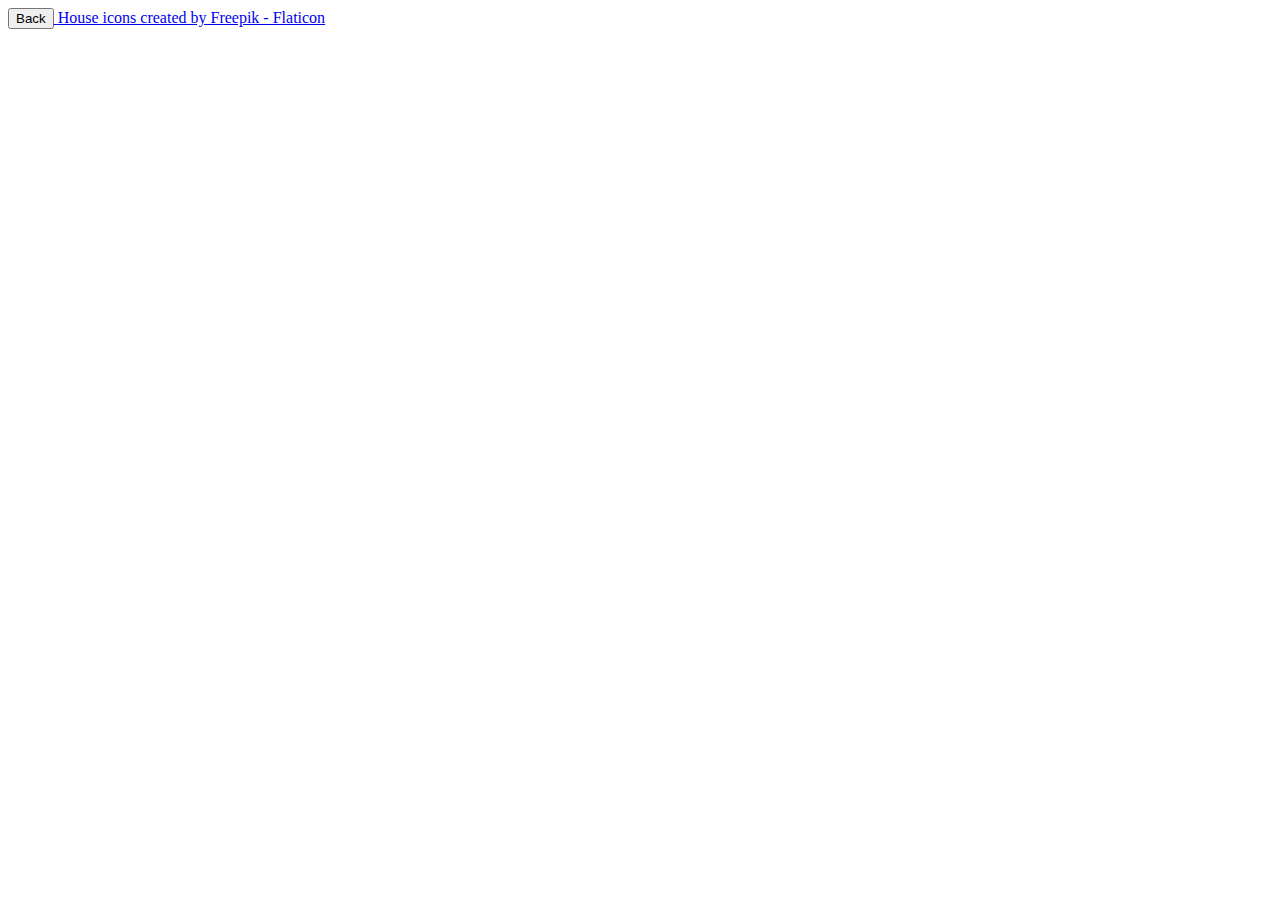
==== credits.html @ 8bb77fe1 "add some picture stuff" ====
<!DOCTYPE html>
<html lang="en">
<head>
    <meta charset="UTF-8">
    <meta http-equiv="X-UA-Compatible" content="IE=edge">
    <meta name="viewport" content="width=device-width, initial-scale=1.0">
    <title>Credits</title>
</head>
<body>
    <a href="index.html">
        <button>Back</button>
    </a>
    <a href="https://www.flaticon.com/free-icons/house" title="house icons">House icons created by Freepik - Flaticon</a>
</body>
</html>
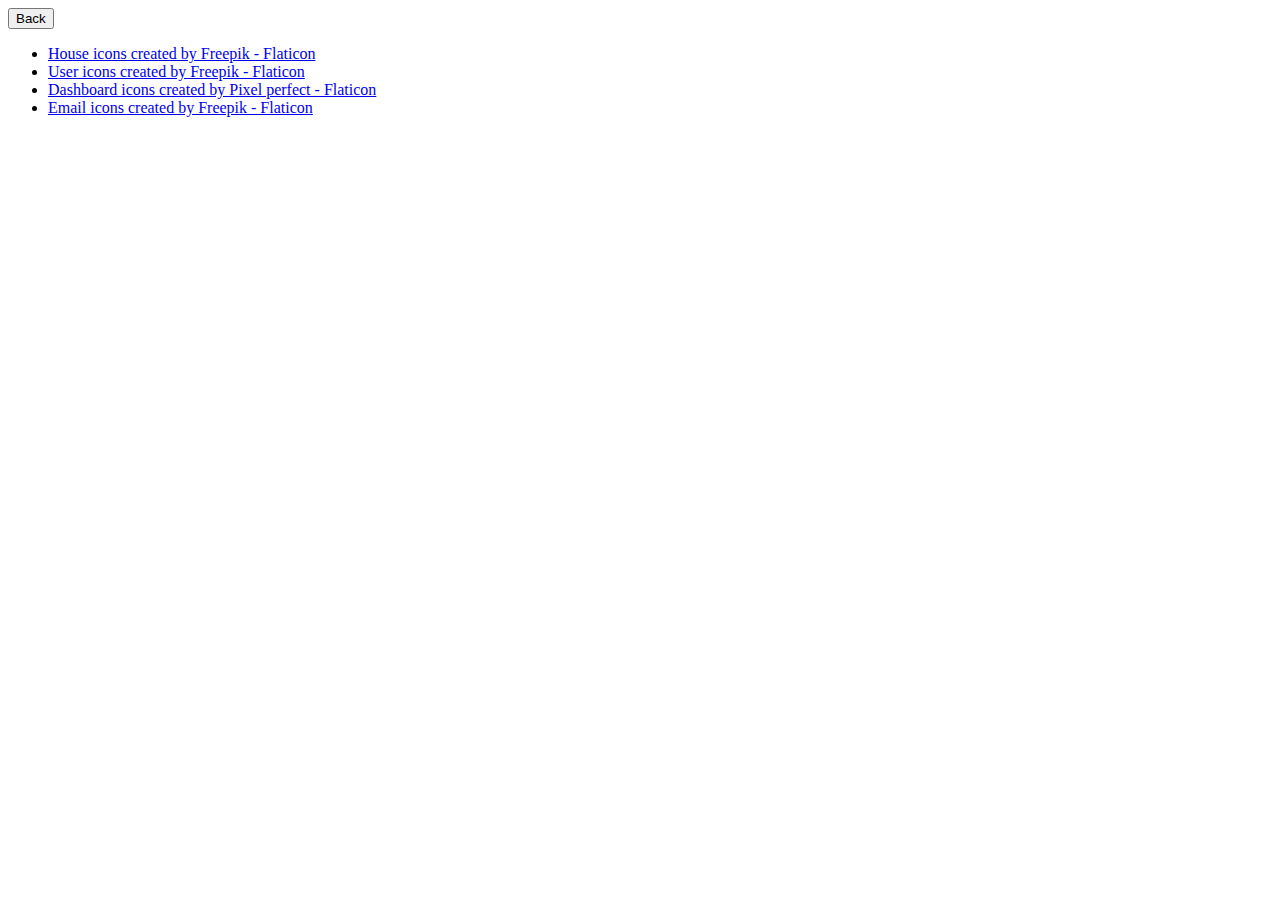
==== commit 81108123: "add some pore pictures" ====
--- a/credits.html
+++ b/credits.html
@@ -10,6 +10,21 @@
     <a href="index.html">
         <button>Back</button>
     </a>
-    <a href="https://www.flaticon.com/free-icons/house" title="house icons">House icons created by Freepik - Flaticon</a>
+    <ul>
+        <li><a href="https://www.flaticon.com/free-icons/house" title="house icons">House icons created by Freepik - Flaticon</a></li>
+        <li><a href="https://www.flaticon.com/free-icons/user" title="user icons">User icons created by Freepik - Flaticon</a></li>
+        <li><a href="https://www.flaticon.com/free-icons/dashboard" title="dashboard icons">Dashboard icons created by Pixel perfect - Flaticon</a></li>
+        <li><a href="https://www.flaticon.com/free-icons/email" title="email icons">Email icons created by Freepik - Flaticon</a></li>
+
+
+
+    </ul>
+    
+    
+
+
+
+
+
 </body>
 </html>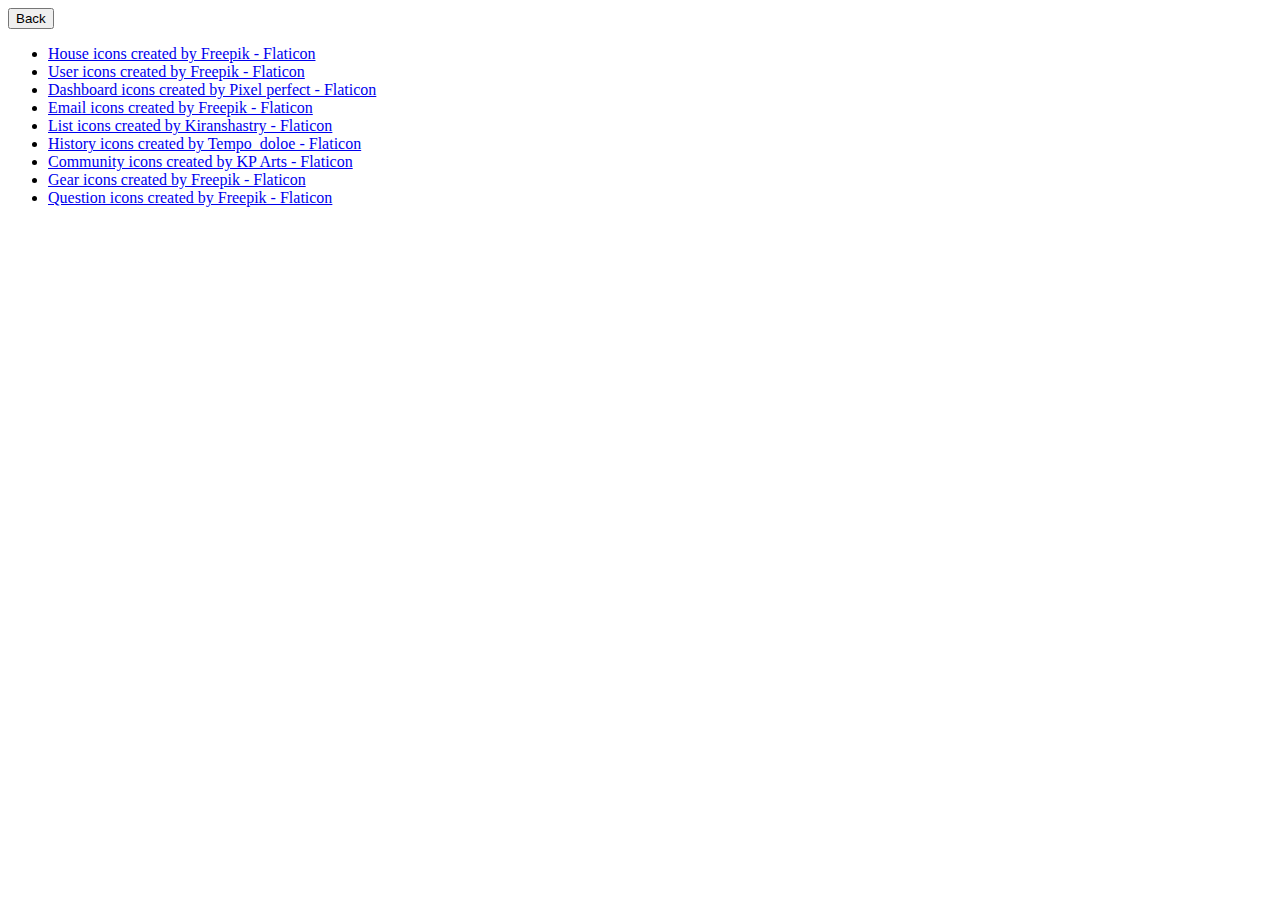
==== commit 0386221a: "finish adding pictures to sidebar" ====
--- a/credits.html
+++ b/credits.html
@@ -15,6 +15,11 @@
         <li><a href="https://www.flaticon.com/free-icons/user" title="user icons">User icons created by Freepik - Flaticon</a></li>
         <li><a href="https://www.flaticon.com/free-icons/dashboard" title="dashboard icons">Dashboard icons created by Pixel perfect - Flaticon</a></li>
         <li><a href="https://www.flaticon.com/free-icons/email" title="email icons">Email icons created by Freepik - Flaticon</a></li>
+        <li><a href="https://www.flaticon.com/free-icons/list" title="list icons">List icons created by Kiranshastry - Flaticon</a></li>
+        <li><a href="https://www.flaticon.com/free-icons/history" title="history icons">History icons created by Tempo_doloe - Flaticon</a></li>
+        <li><a href="https://www.flaticon.com/free-icons/community" title="community icons">Community icons created by KP Arts - Flaticon</a></li>
+        <li><a href="https://www.flaticon.com/free-icons/gear" title="gear icons">Gear icons created by Freepik - Flaticon</a></li>
+        <li><a href="https://www.flaticon.com/free-icons/question" title="question icons">Question icons created by Freepik - Flaticon</a></li>
 
 
 
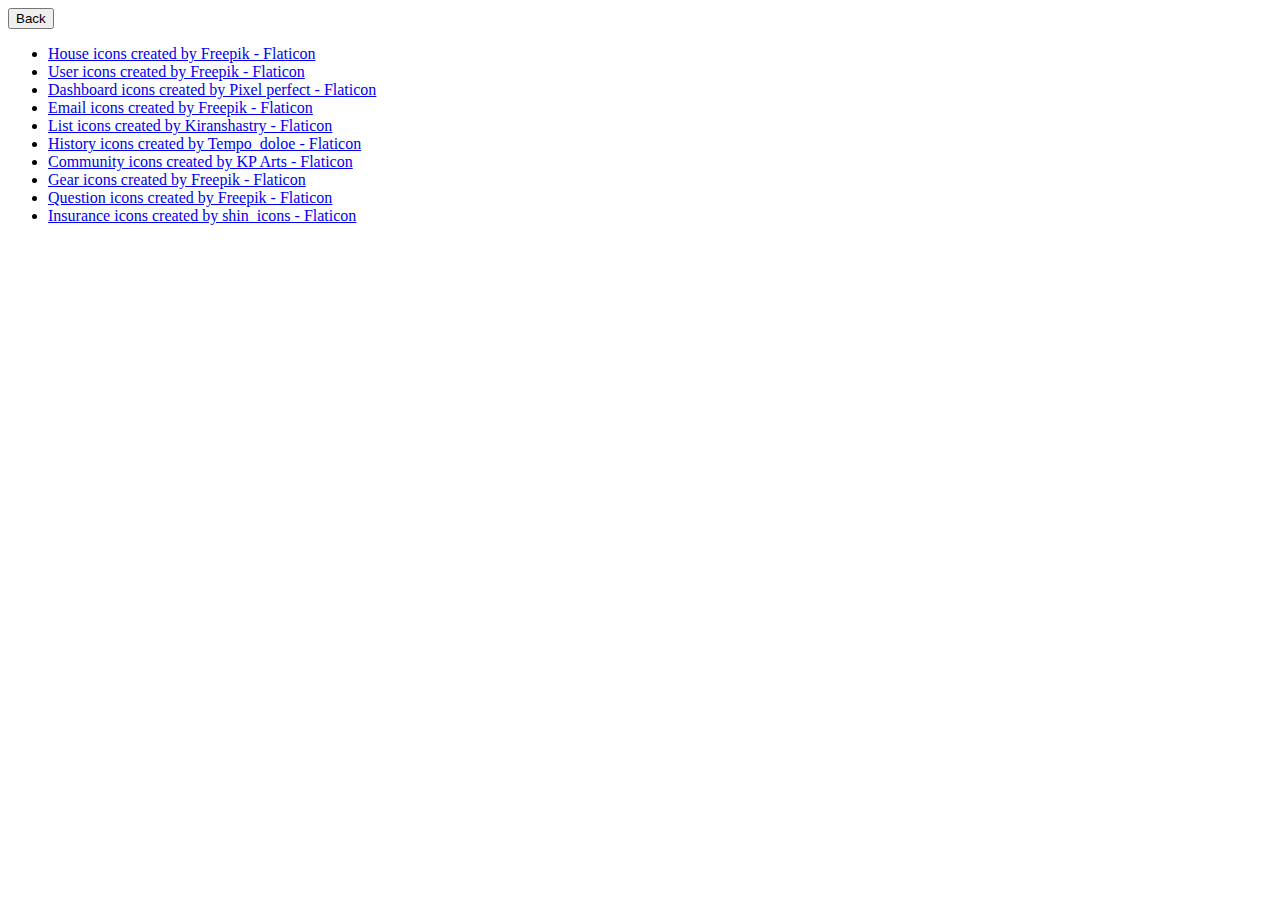
==== commit 77a71a8b: "Center images and text in sidebar" ====
--- a/credits.html
+++ b/credits.html
@@ -20,7 +20,7 @@
         <li><a href="https://www.flaticon.com/free-icons/community" title="community icons">Community icons created by KP Arts - Flaticon</a></li>
         <li><a href="https://www.flaticon.com/free-icons/gear" title="gear icons">Gear icons created by Freepik - Flaticon</a></li>
         <li><a href="https://www.flaticon.com/free-icons/question" title="question icons">Question icons created by Freepik - Flaticon</a></li>
-
+        <li><a href="https://www.flaticon.com/free-icons/insurance" title="insurance icons">Insurance icons created by shin_icons - Flaticon</a></li>
 
 
     </ul>
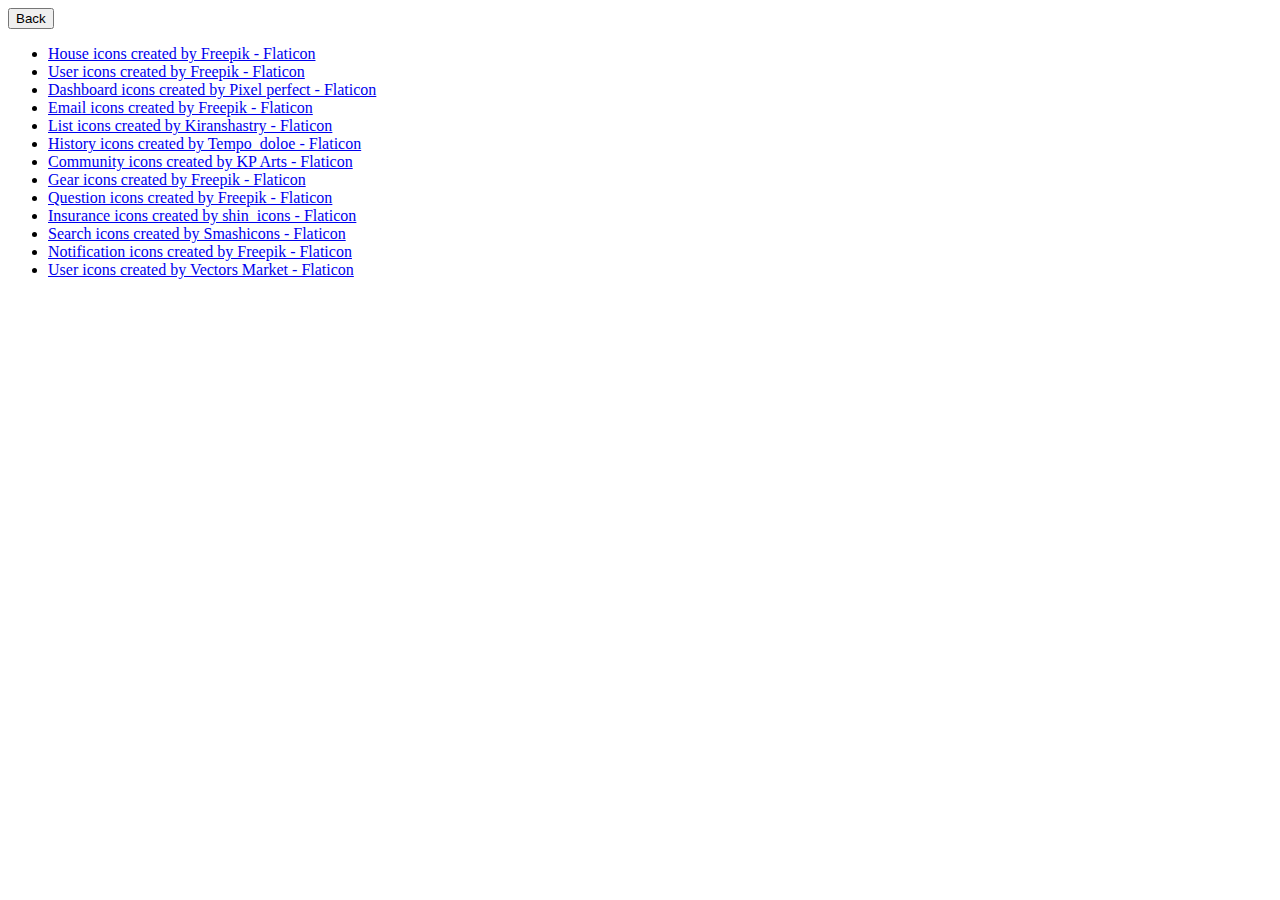
==== commit 34c01213: "add stuff to top row of header" ====
--- a/credits.html
+++ b/credits.html
@@ -21,6 +21,12 @@
         <li><a href="https://www.flaticon.com/free-icons/gear" title="gear icons">Gear icons created by Freepik - Flaticon</a></li>
         <li><a href="https://www.flaticon.com/free-icons/question" title="question icons">Question icons created by Freepik - Flaticon</a></li>
         <li><a href="https://www.flaticon.com/free-icons/insurance" title="insurance icons">Insurance icons created by shin_icons - Flaticon</a></li>
+        <li><a href="https://www.flaticon.com/free-icons/search" title="search icons">Search icons created by Smashicons - Flaticon</a></li>
+        <li><a href="https://www.flaticon.com/free-icons/notification" title="notification icons">Notification icons created by Freepik - Flaticon</a></li>
+        <li><a href="https://www.flaticon.com/free-icons/user" title="user icons">User icons created by Vectors Market - Flaticon</a></li>
+
+
+
 
 
     </ul>
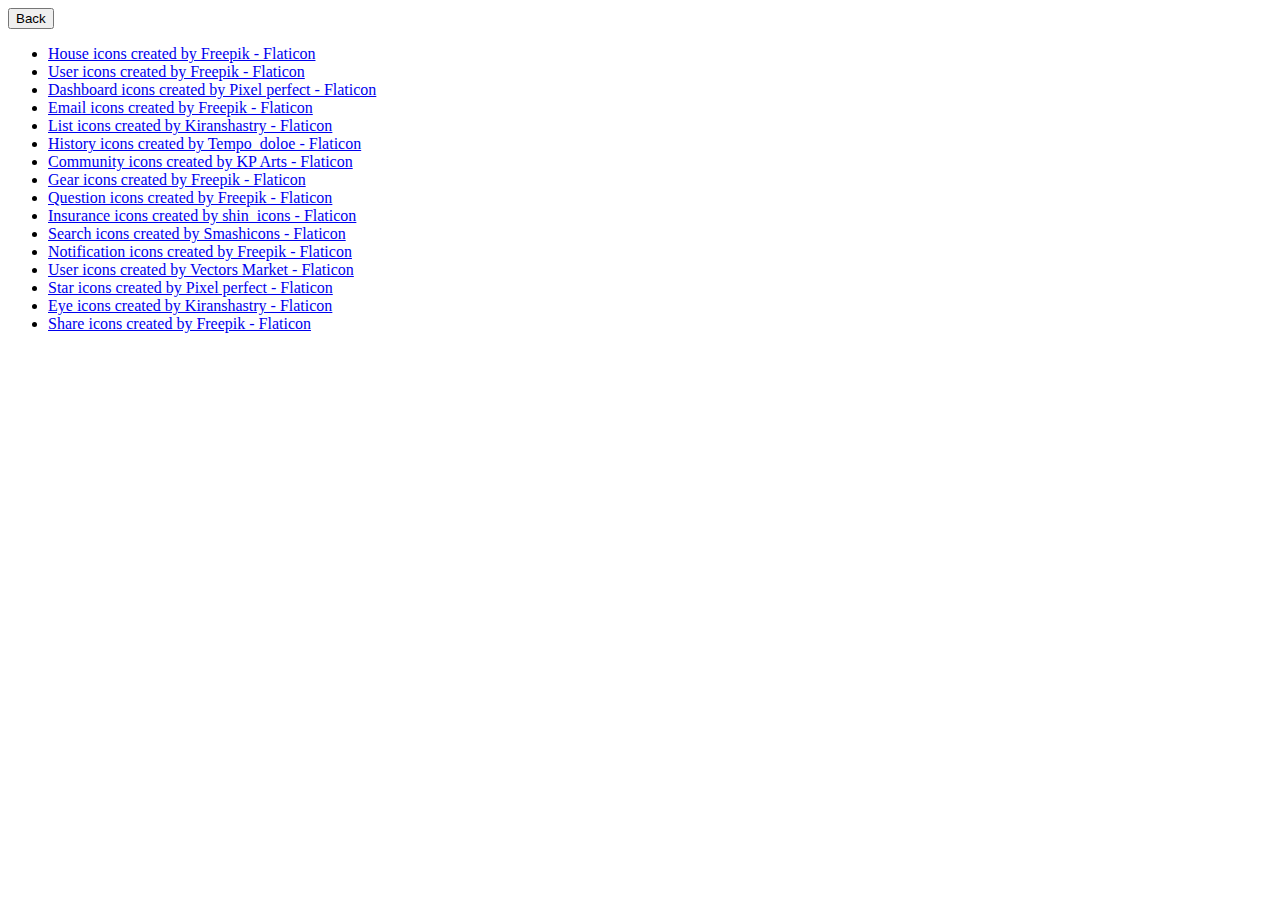
==== commit cc86a776: "Add buttons to cards" ====
--- a/credits.html
+++ b/credits.html
@@ -24,9 +24,9 @@
         <li><a href="https://www.flaticon.com/free-icons/search" title="search icons">Search icons created by Smashicons - Flaticon</a></li>
         <li><a href="https://www.flaticon.com/free-icons/notification" title="notification icons">Notification icons created by Freepik - Flaticon</a></li>
         <li><a href="https://www.flaticon.com/free-icons/user" title="user icons">User icons created by Vectors Market - Flaticon</a></li>
-
-
-
+        <li><a href="https://www.flaticon.com/free-icons/star" title="star icons">Star icons created by Pixel perfect - Flaticon</a></li>
+        <li><a href="https://www.flaticon.com/free-icons/eye" title="eye icons">Eye icons created by Kiranshastry - Flaticon</a></li>
+        <li><a href="https://www.flaticon.com/free-icons/share" title="share icons">Share icons created by Freepik - Flaticon</a></li>
 
 
     </ul>
